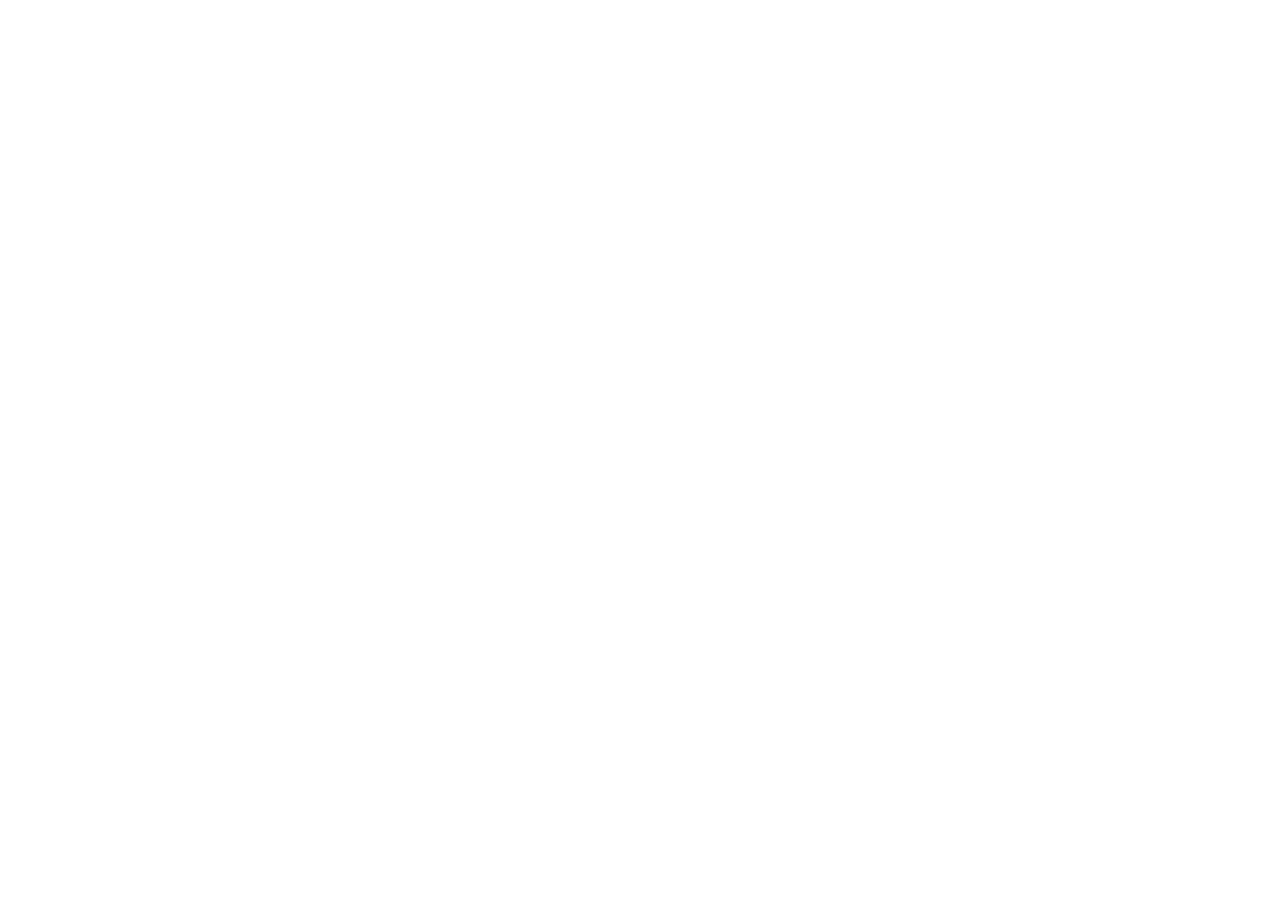
==== static/index.html @ beb804d3 "Starting of interaction window" ====
<!DOCTYPE html>
<html>
	<head>
		<link rel="stylesheet" href="css/styles.css" />
		<script data-main="js/main.js" src="js/require.js"></script>
	</head>
	<body>
		<div>
		</div>
		<div id='board-div' data-js="board-div">
			
		</div>


		<div id="interaction-window">
			
		</div>
	</body>
</html>
---- static/css/styles.css ----
body {
	margin: 0;
	padding: 0;
}
tbody {
	top:50px;
	left:50px;
	position: absolute;
}
td {
	background-color: #525252;
	width: 50px;
	height: 50px;
	padding: 0;
}

td.white {
	background-color: #BABABA;
}

.piece {
	position:absolute;
}


#board-div {
	float: left;
}

#interaction-window {
	float: right;
	margin-top: 20px;
	margin-right: 20px;
	width: 600px;
}
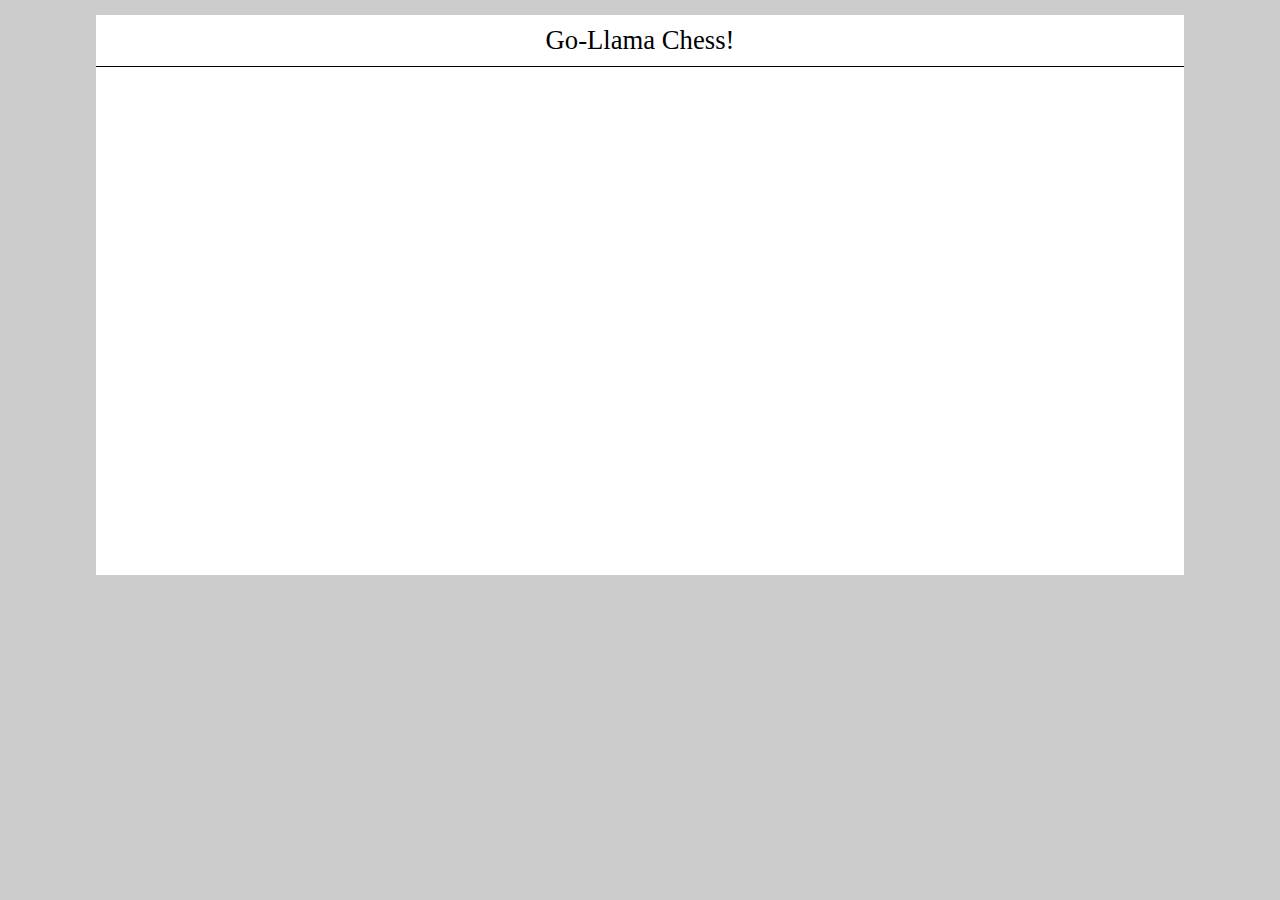
==== commit e48771a2: "prettify stage 1" ====
--- a/static/index.html
+++ b/static/index.html
@@ -5,15 +5,24 @@
 		<script data-main="js/main.js" src="js/require.js"></script>
 	</head>
 	<body>
-		<div>
-		</div>
-		<div id='board-div' data-js="board-div">
-			
-		</div>
+		<div id='container'>
+			<div id='header'>
+				Go-Llama Chess!
+			</div>
+			<div id='board-div' data-js="board-div">
+				
+			</div>
 
 
-		<div id="interaction-window">
-			
+			<div id="interaction-window">
+				
+			</div>
+			<div id='movelog'>
+
+			</div>
+			<div id='currentColor'>
+
+			</div>
 		</div>
 	</body>
 </html>--- a/static/css/styles.css
+++ b/static/css/styles.css
@@ -1,6 +1,7 @@
 body {
 	margin: 0;
 	padding: 0;
+	background-color: #CCCCCC;
 }
 tbody {
 	top:50px;
@@ -20,16 +21,69 @@
 
 .piece {
 	position:absolute;
+	/*position:absolute;*/
+	width:54px;
 }
 
 
 #board-div {
 	float: left;
+	margin-left: 1em;
+	/*margin-top: 20px;*/
+	position:relative;
+	width:500px;
 }
 
 #interaction-window {
-	float: right;
+	float: left;
 	margin-top: 20px;
 	margin-right: 20px;
-	width: 600px;
-}+	width: 250px;
+}
+
+td.highlight {
+	background-color: cyan;
+}
+
+#chat-history {
+	margin-top: 2em;
+	overflow-y: scroll;
+	height: 400px;
+}
+
+#currentColor {
+	/*position: relative;*/
+	float: right;
+	margin-right: 20px;
+	/*margin-top: 30px;*/
+	/*width: 600px;*/
+}
+
+#container {
+	margin: 50px;
+	margin-top: 5px;
+	margin: 0 auto;
+	background-color: white;
+	height: 35em;
+	width: 68em;
+}
+
+#header {
+	font: helvetica;
+	font-size: 20pt;
+	text-align: center;
+	margin-top: 15px;
+	padding: 10px;
+	/*position: absolute;*/
+	background-color: white;
+	border-bottom: 1px solid black; 
+}
+
+label {
+	padding: 5px;
+}
+
+/*#interaction-window img {
+	position: relative;
+	left: -25%;
+}*/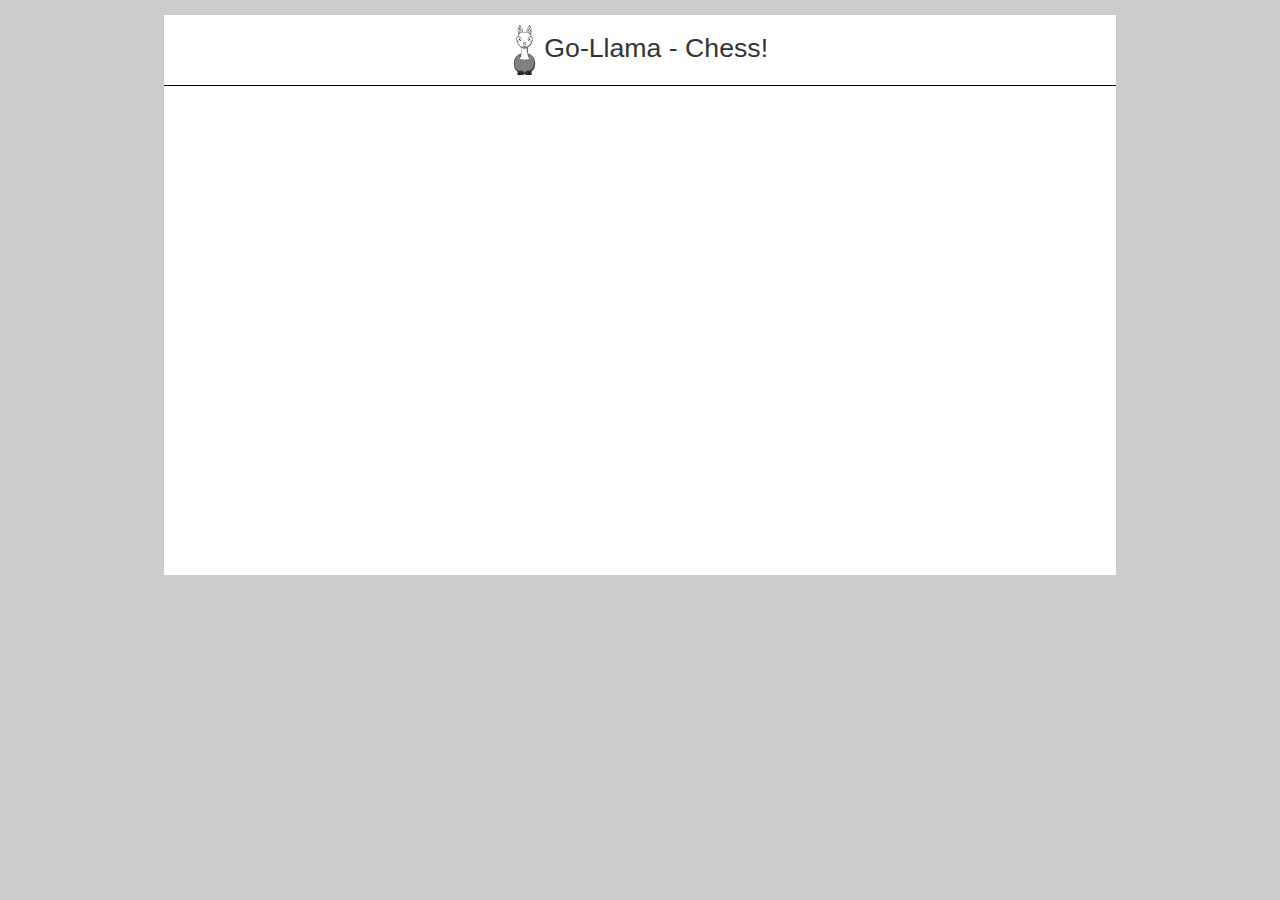
==== commit bde6a7cc: "more jiggery pokery with the css. Also added bootstrap css, which makes things look a bit nicer." ====
--- a/static/index.html
+++ b/static/index.html
@@ -1,13 +1,16 @@
 <!DOCTYPE html>
 <html>
 	<head>
+		
+		<link rel="stylesheet" type="text/css" href="css/bootstrap.css">
 		<link rel="stylesheet" href="css/styles.css" />
 		<script data-main="js/main.js" src="js/require.js"></script>
 	</head>
 	<body>
 		<div id='container'>
 			<div id='header'>
-				Go-Llama Chess!
+				<img class='logo' src="img/llama.png">
+				Go-Llama -  Chess!
 			</div>
 			<div id='board-div' data-js="board-div">
 				
--- a/static/css/styles.css
+++ b/static/css/styles.css
@@ -13,6 +13,7 @@
 	width: 50px;
 	height: 50px;
 	padding: 0;
+	margin: 1px;
 }
 
 td.white {
@@ -22,23 +23,23 @@
 .piece {
 	position:absolute;
 	/*position:absolute;*/
-	width:54px;
+	width:52px;
 }
 
 
 #board-div {
 	float: left;
-	margin-left: 1em;
-	/*margin-top: 20px;*/
+	/*margin-left: 1em;*/
+	margin-top: 1px;
 	position:relative;
 	width:500px;
 }
 
 #interaction-window {
 	float: left;
-	margin-top: 20px;
+	margin-top: 55px;
 	margin-right: 20px;
-	width: 250px;
+	width: 300px;
 }
 
 td.highlight {
@@ -48,14 +49,14 @@
 #chat-history {
 	margin-top: 2em;
 	overflow-y: scroll;
-	height: 400px;
+	height: 280px;
 }
 
 #currentColor {
 	/*position: relative;*/
-	float: right;
+	/*float: right;*/
 	margin-right: 20px;
-	/*margin-top: 30px;*/
+	margin-top: 30px;
 	/*width: 600px;*/
 }
 
@@ -64,7 +65,7 @@
 	margin-top: 5px;
 	margin: 0 auto;
 	background-color: white;
-	height: 35em;
+	height: 40em;
 	width: 68em;
 }
 
@@ -83,6 +84,11 @@
 	padding: 5px;
 }
 
+.logo {
+	width: 25px;
+	height: 50px;
+}
+
 /*#interaction-window img {
 	position: relative;
 	left: -25%;
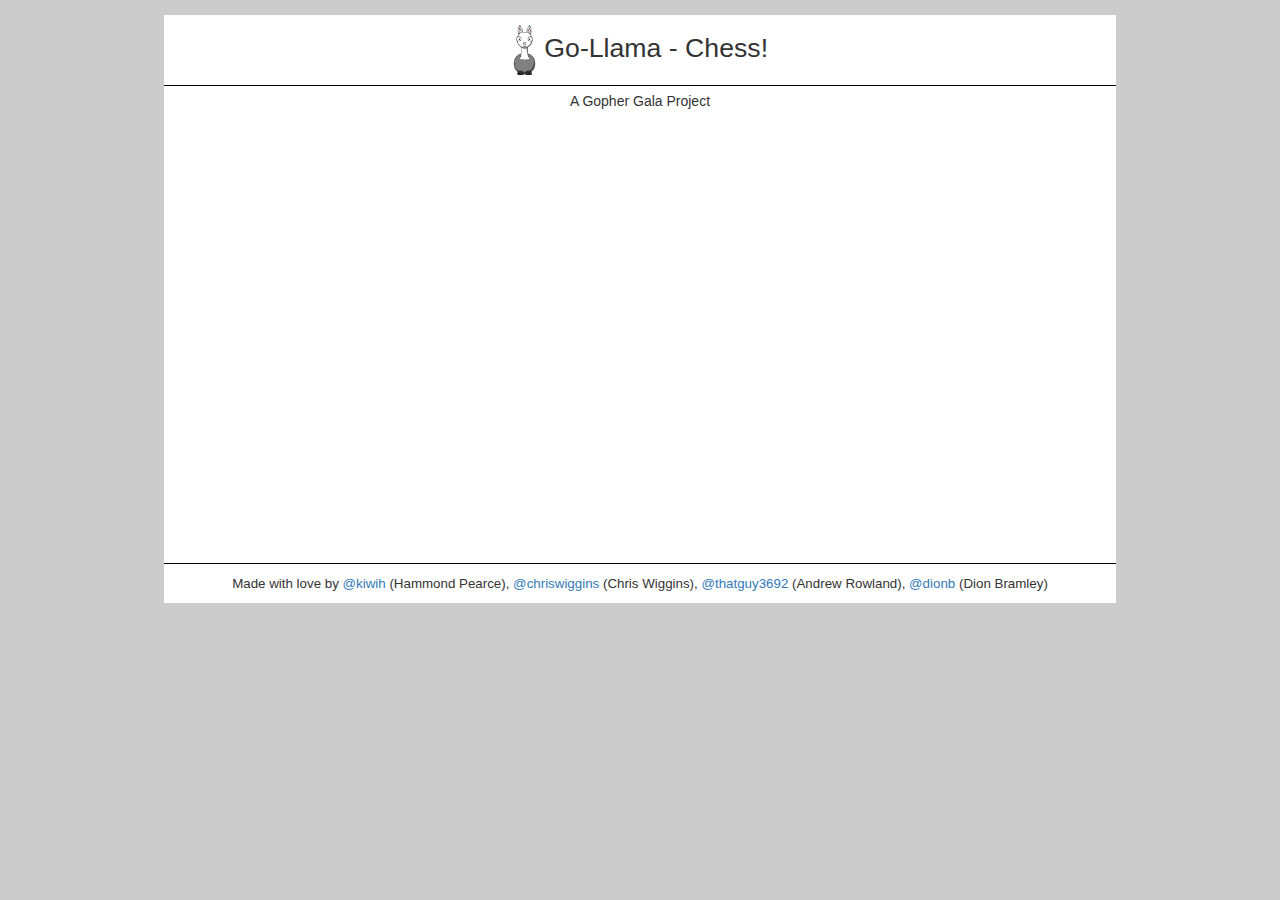
==== commit fbffee83: "Styling updates to interaction window" ====
--- a/static/index.html
+++ b/static/index.html
@@ -12,6 +12,9 @@
 				<img class='logo' src="img/llama.png">
 				Go-Llama -  Chess!
 			</div>
+			<div id='currentColor'>
+				A Gopher Gala Project
+			</div>
 			<div id='board-div' data-js="board-div">
 				
 			</div>
@@ -23,9 +26,13 @@
 			<div id='movelog'>
 
 			</div>
-			<div id='currentColor'>
 
+			<div id="footer">
+				<div style="padding-top: 0.75em;">
+					Made with love by <a href="https://github.com/kiwih">@kiwih</a> (Hammond Pearce), <a href="https://github.com/chriswiggins">@chriswiggins</a> (Chris Wiggins), <a href="https://github.com/thatguy3692">@thatguy3692</a> (Andrew Rowland), <a href="https://github.com/dionb">@dionb</a> (Dion Bramley)
+				</div>
 			</div>
+			
 		</div>
 	</body>
 </html>--- a/static/css/styles.css
+++ b/static/css/styles.css
@@ -4,7 +4,7 @@
 	background-color: #CCCCCC;
 }
 tbody {
-	top:50px;
+	top:20px;
 	left:50px;
 	position: absolute;
 }
@@ -37,9 +37,9 @@
 
 #interaction-window {
 	float: left;
-	margin-top: 55px;
+	margin-top: 20px;
 	margin-right: 20px;
-	width: 300px;
+	width: 400px;
 }
 
 td.highlight {
@@ -49,15 +49,16 @@
 #chat-history {
 	margin-top: 2em;
 	overflow-y: scroll;
-	height: 280px;
+	height: 270px;
 }
 
 #currentColor {
 	/*position: relative;*/
 	/*float: right;*/
-	margin-right: 20px;
-	margin-top: 30px;
+	/*margin-right: 20px;*/
+	margin-top: 5px;
 	/*width: 600px;*/
+	text-align: center;
 }
 
 #container {
@@ -65,8 +66,9 @@
 	margin-top: 5px;
 	margin: 0 auto;
 	background-color: white;
-	height: 40em;
+	height: 42em;
 	width: 68em;
+	position: relative;
 }
 
 #header {
@@ -89,7 +91,18 @@
 	height: 50px;
 }
 
-/*#interaction-window img {
-	position: relative;
-	left: -25%;
-}*/+.user-form {
+	width: 300px;
+}
+
+#footer {
+	font: helvetica;
+	font-size: 10pt;
+	height: 3em;
+	text-align: center;
+	position: absolute;
+	bottom: 0;
+	background-color: white;
+	width: 100%;
+	border-top: 1px solid black;
+}